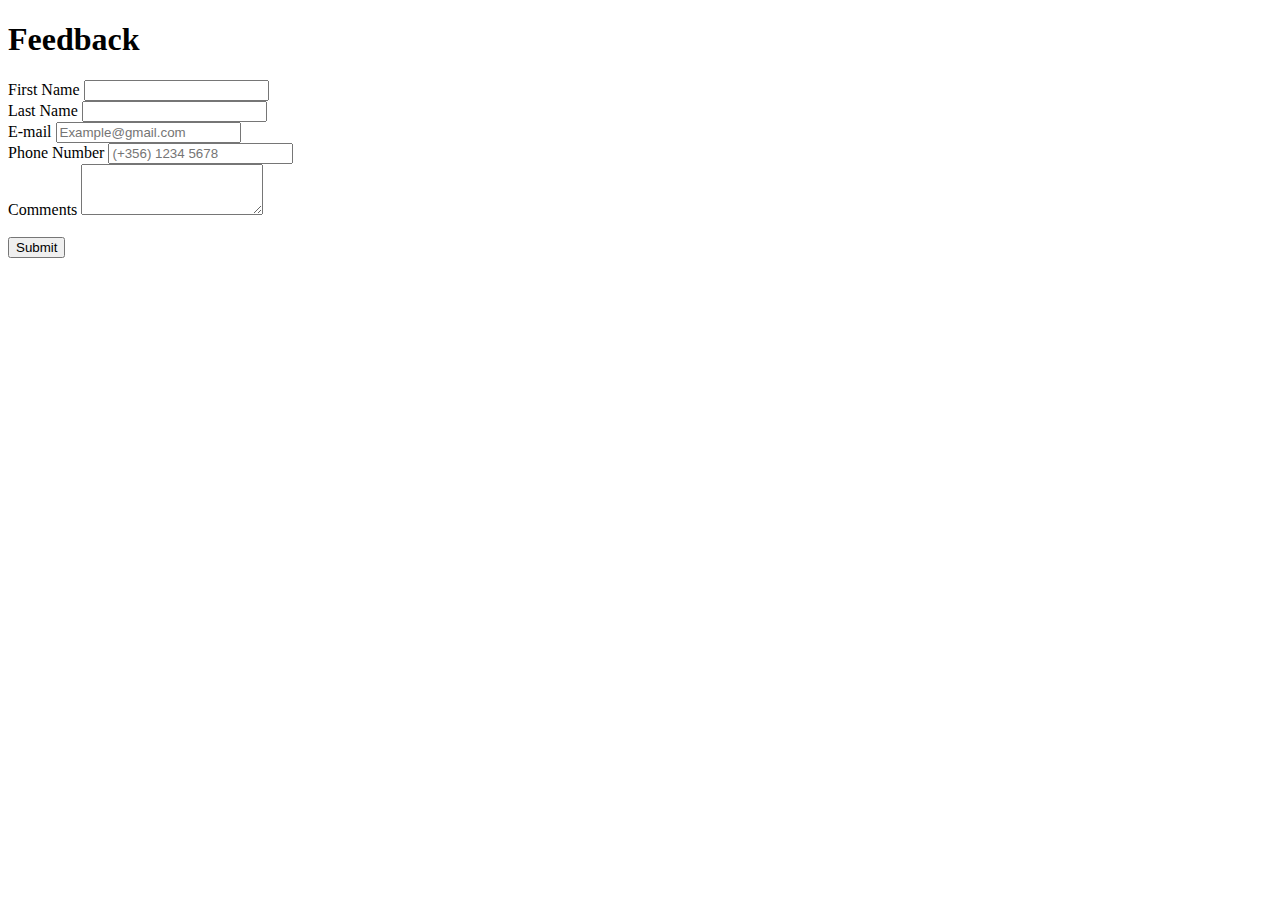
==== ContactForm.html @ b8346014 "Add files via upload" ====
<!DOCTYPE html>
<html lang="en">
<head>

    <link rel="stylesheet" href="https://cdn.jsdelivr.net/npm/bootstrap@4.5.3/dist/css/bootstrap.min.css" integrity="sha384-TX8t27EcRE3e/ihU7zmQxVncDAy5uIKz4rEkgIXeMed4M0jlfIDPvg6uqKI2xXr2" crossorigin="anonymous">
    <meta charset="UTF-8">
    <meta name="viewport" content="width=device-width, initial-scale=1.0">
    <title>Feedback Form</title>
</head>
<body>
    <div class="container mt-5">
        <h1>Feedback</h1>
        <form class="row g-3" action="https://formsubmit.co/9ab6e057f42f1f57a5b05e83274fa2b9" method="POST">
            <div class="col-md-6">
                <label for="firstName" class="form-label">First Name</label>
                <input type="text" class="form-control" name="name" id="firstName" required>
            </div>
            <div class="col-md-6">
                <label for="lastName" class="form-label">Last Name</label>
                <input type="text" class="form-control" name="Last Name" id="firstName" required>
            </div>
            <div class="col-md-8">
                <label for="emailInfo" class="form-label">E-mail</label>
                <input type="email" class="form-control" name="email" id="emailInfo" placeholder="Example@gmail.com" required>
            </div>
            <div class="col-md-4">
                <label for="phoneNumber" class="form-label">Phone Number</label>
                <input type="text" class="form-control" name="phoneNumber" id="phoneNumber" placeholder="(+356) 1234 5678">
            </div>
            <div class="col-md-12">
                <label for="comments" class="form-label">Comments</label>
                <textarea class="form-control" id="comments" name="comments" rows="3" required></textarea>
            </div>
    
            <div class="col-md-12"> <br>
                <button type="submit" class="btn btn-primary">Submit</button>
            </div>

        </form>
    </div>
</body>
</html>
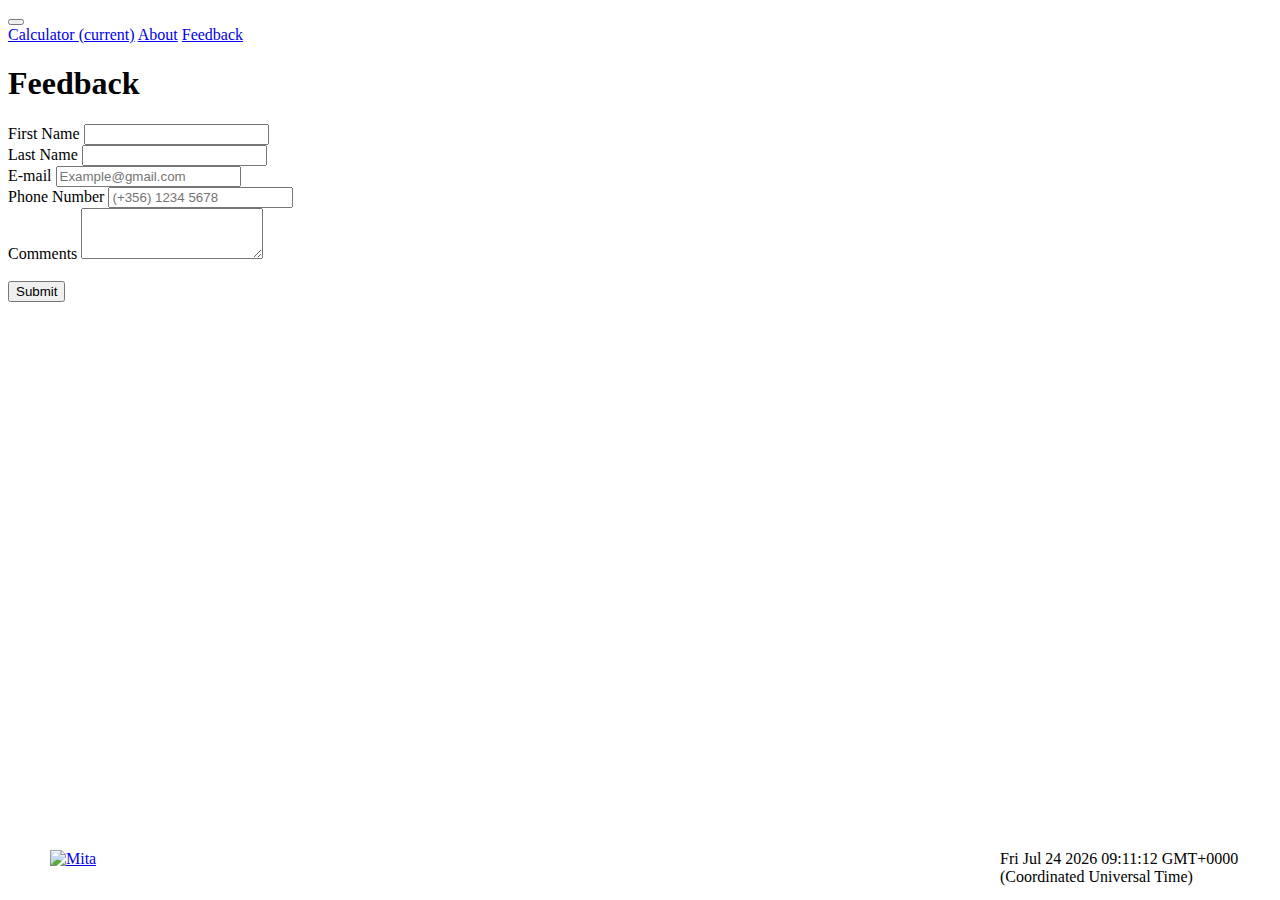
==== commit 974e3c4c: "Add files via upload" ====
--- a/ContactForm.html
+++ b/ContactForm.html
@@ -5,19 +5,43 @@
     <link rel="stylesheet" href="https://cdn.jsdelivr.net/npm/bootstrap@4.5.3/dist/css/bootstrap.min.css" integrity="sha384-TX8t27EcRE3e/ihU7zmQxVncDAy5uIKz4rEkgIXeMed4M0jlfIDPvg6uqKI2xXr2" crossorigin="anonymous">
     <meta charset="UTF-8">
     <meta name="viewport" content="width=device-width, initial-scale=1.0">
+    <link rel="stylesheet" href="Style3.css">
     <title>Feedback Form</title>
 </head>
 <body>
+
+    <nav class="navbar navbar-expand-lg navbar-light bg-light">
+        <button class="navbar-toggler" type="button" data-toggle="collapse" data-target="#navbarNavAltMarkup" aria-controls="navbarNavAltMarkup" aria-expanded="false" aria-label="Toggle navigation">
+          <span class="navbar-toggler-icon"></span>
+        </button>
+        <div class="collapse navbar-collapse" id="navbarNavAltMarkup">
+          <div class="navbar-nav">
+            <a class="nav-item nav-link active" href="index.html">Calculator <span class="sr-only">(current)</span></a>
+            <a class="nav-item nav-link" href="about.html">About</a>
+            <a class="nav-item nav-link" href="ContactForm.html">Feedback</a>
+          </div>
+        </div>
+      </nav>
+
+
     <div class="container mt-5">
         <h1>Feedback</h1>
         <form class="row g-3" action="https://formsubmit.co/9ab6e057f42f1f57a5b05e83274fa2b9" method="POST">
+            <!----Honeypot--->
+            <input type="text" name="_honey" style="display: none;">
+
+            <!---Disable Captcha-->
+            <input type="hidden" name="_captcha" value="false">
+
+            <input type="hidden" name="_next" value="https://lcass1.github.io/form/success.html">
+
             <div class="col-md-6">
                 <label for="firstName" class="form-label">First Name</label>
                 <input type="text" class="form-control" name="name" id="firstName" required>
             </div>
             <div class="col-md-6">
                 <label for="lastName" class="form-label">Last Name</label>
-                <input type="text" class="form-control" name="Last Name" id="firstName" required>
+                <input type="text" class="form-control" name="Last&nbsp;Name" id="firstName" required>
             </div>
             <div class="col-md-8">
                 <label for="emailInfo" class="form-label">E-mail</label>
@@ -38,5 +62,19 @@
 
         </form>
     </div>
+
+    <div class="main">
+        <div id="bottom"><a href="https://mita.gov.mt/"><img src="C:\Users\cassl078\Desktop\CalculatorTask\Mita logo.jpg" alt="Mita" width="100" height="30"></a>
+            <a class="Mita logo" href="#">
+              
+            </a>
+        </div>
+
+        <div id="current_date"></p>
+            <script>
+            document.getElementById("current_date").innerHTML = Date();
+            </script>
+            </div>
+
 </body>
 </html>--- a/Style3.css
+++ b/Style3.css
@@ -0,0 +1,11 @@
+#bottom {
+	position: absolute;
+	left: 50px;
+	top: 850px;
+}
+
+#current_date {
+	position: absolute;
+	left: 1000px;
+	top: 850px;
+}